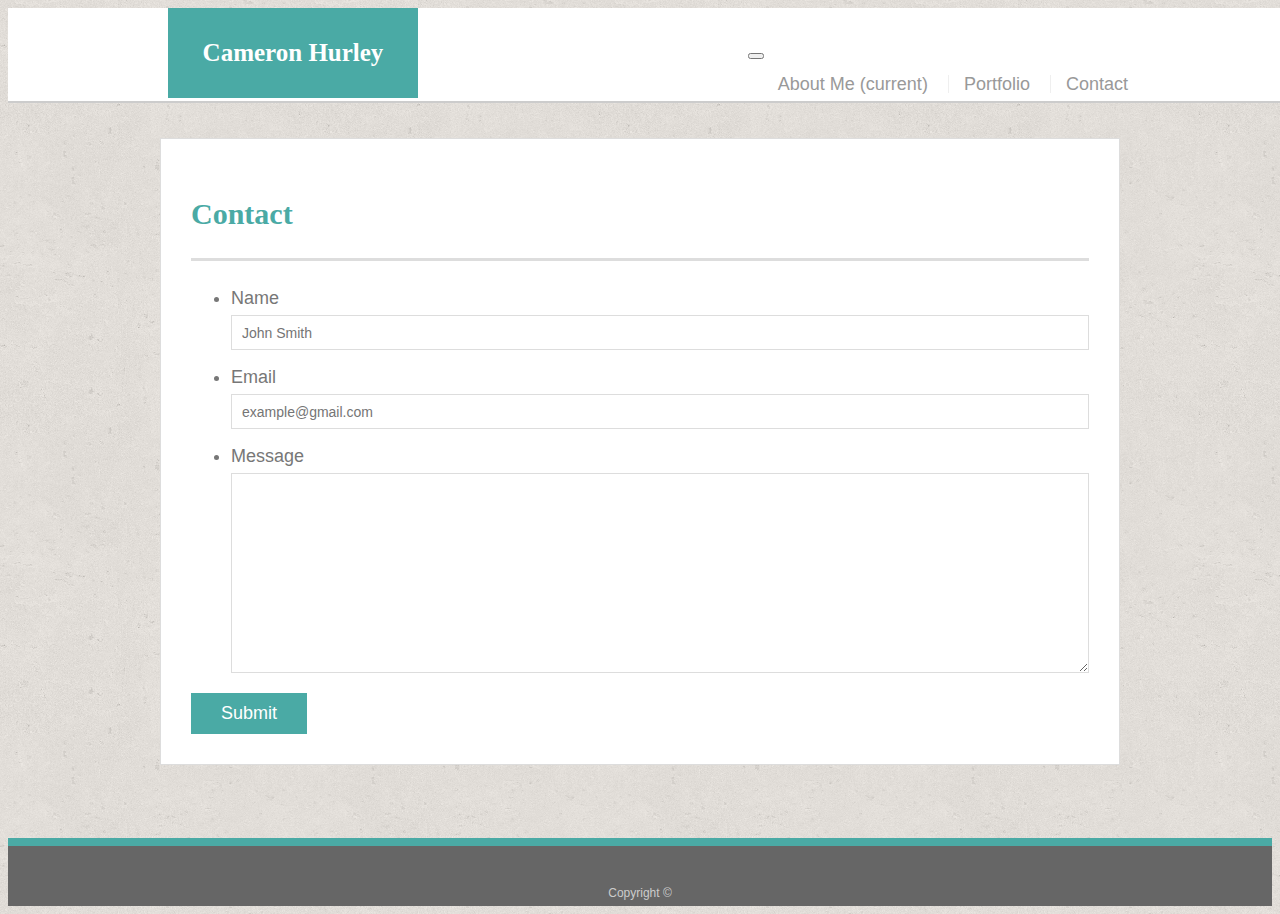
==== contact.html @ b27f51d9 "Initial commit of Bootstrap Portfolio" ====
<!DOCTYPE html>
<html>

<head>
    <meta charset="utf-8">
    <meta lang="en">
    <meta http-equiv="X-UA-Compatible" content="IE=edge">
    <title>Contact</title>

    <meta name="viewport" content="width=device-width, initial-scale=1">

    <link rel="stylesheet" href="https://stackpath.bootstrapcdn.com/bootstrap/4.1.1/css/bootstrap.min.css" integrity="sha384-WskhaSGFgHYWDcbwN70/dfYBj47jz9qbsMId/iRN3ewGhXQFZCSftd1LZCfmhktB"
        crossorigin="anonymous">

    <link rel="stylesheet" type="text/css" href="assets/css/style.css">

</head>

<body style="background: url(assets/images/cork-wallet.png)">

    <header id="masthead">
        <div class="container">
            <a href="index.html" id="logo"> Cameron Hurley </a>
            <nav class="navbar navbar-expand-lg navbar-light bg-light">
                <button class="navbar-toggler" type="button" data-toggle="collapse" data-target="#navbarNavAltMarkup" aria-controls="navbarNavAltMarkup"
                    aria-expanded="false" aria-label="Toggle navigation">
                    <span class="navbar-toggler-icon"></span>
                </button>
                <div class="collapse navbar-collapse" id="navbarNavAltMarkup">
                    <div class="navbar-nav">
                        <a class="nav-item nav-link active" href="index.html">About Me
                            <span class="sr-only">(current)</span>
                        </a>
                        <a class="nav-item nav-link" href="portfolio.html">Portfolio</a>
                        <a class="nav-item nav-link" href="contact.html">Contact</a>

                    </div>
                </div>
            </nav>
        </div>
    </header>

    <div id="main-container" class="container">
        <section class="main-section">
            <h1>Contact</h1>

            <form id="contact-form">
                <ul>
                    <li>
                        <label for="name">Name</label>
                        <input type="text" id="name" name="name" placeholder="John Smith" required="required">
                    </li>
                    <li>
                        <label for="email">Email</label>
                        <input type="email" id="email" name="email" placeholder="example@gmail.com" required="required">
                    </li>
                    <li>
                        <label for="message">Message</label>
                        <textarea id="message" name="message" required="required"></textarea>
                    </li>
                </ul>
                <input class="btn btn-info" type="submit" value="Submit">
            </form>

        </section>

    </div>

    <footer>
        <div class="container">
            Copyright &copy;
        </div>
    </footer>
</body>

</html>
---- assets/css/style.css ----
body {
    font-family: Arial, "Helvetica Neue", Helvetica, sans-serif;
    font-size: 18px;
    line-height: 34px;
    color: #777;
    background: url("../images/concrete_seamless.png");
  }
  
  * {
    box-sizing: border-box;
  }
  
  /* general */
  
  .container {
    width: 100%;
    max-width: 960px;
    margin: 0 auto;
    clear: both;
  }
  
  h1,
  h2,
  h3,
  p {
    margin-bottom: 20px;
  }
  
  p:last-child {
    margin-bottom: 0;
  }
  
  h1,
  h2,
  h3 {
    font-family: Georgia, Times, "Times New Roman", serif;
    font-weight: 700;
    color: #4aaaa5;
  }
  
  h1 {
    padding-bottom: 20px;
    font-size: 30px;
    line-height: 49px;
    border-bottom: 3px solid #ddd;
  }
  
  h2,
  h3 {
    font-size: 22px;
  }
  
  /* header */
  
  #masthead {
    position: fixed;
    z-index: 99;
    width: 100%;
    margin: 0 0 30px;
    overflow: auto;
    color: #fff;
    background: #fff;
    border-bottom: 2px solid #ccc;
  }
  
  #logo {
    float: left;
    width: 250px;
    height: 90px;
    font-family: Georgia, Times, "Times New Roman", serif;
    font-size: 25px;
    font-weight: 700;
    line-height: 90px;
    color: #fff;
    text-align: center;
    text-decoration: none;
    background: #4aaaa5;
  }
  
  nav {
    float: right;
    margin-top: 25px;
  }
  
  nav a {
    display: inline-block;
    padding-left: 15px;
    margin-left: 15px;
    line-height: 18px;
    color: #999;
    text-decoration: none;
    border-left: 1px solid #efefef;
  }
  
  nav a:first-child {
    border-left: 0 none;
  }
  
  /* footer */
  
  footer {
    padding: 30px 0;
    clear: both;
    font-size: 12px;
    color: #fff;
    color: #ccc;
    text-align: center;
    background: #666;
    border-top: 8px solid #4aaaa5;
    height: 50px;
  }
  
  h3, h2 {
    padding-bottom: 20px;
    margin-bottom: 15px;
    line-height: 22px;
    border-bottom: 2px solid #eee;
  }
  
  /* main */
  
  #main-container {
    padding-top: 130px;
    min-height: calc(100vh - 70px);
  }
  
  .main-section {
    float: left;
    width: 100%;
    max-width: 960px;
    padding: 30px;
    margin: 0 0 40px;
    background: #fff;
    border: 1px solid #ddd;
  }
  
  /* portfolio page */
  
  .work {
    position: relative;
    float: left;
    width: 274px;
    margin: 20px 0 25px;
    overflow: auto;
  }
  
  .work:nth-child(even) {
    margin-right: 40px;
  }
  
  .work img {
    width: 100%;
    border: 0 none;
    opacity: 0.8;
  }
  
  .work h3 {
    position: absolute;
    bottom: 20px;
    width: 100%;
    padding: 15px;
    margin-bottom: 0;
    font-weight: 300;
    line-height: 30px;
    color: #fff;
    text-align: center;
    background: #4aaaa5;
    border-bottom: 0;
  }
  
  .auth-image {
    float: left;
    width: 200px;
    height: auto;
    margin-top: 10px;
    margin-right: 25px;
  }
  
  /* contact page */
  
  #contact-form ul {
    margin-bottom: 20px;
  }
  
  #contact-form li {
    margin-bottom: 10px;
  }
  
  label,
  input[type=text],
  input[type=email],
  textarea {
    display: block;
    width: 100%;
  }
  
  input[type=text],
  input[type=email],
  textarea {
    height: 35px;
    padding: 0 10px;
    font-size: 14px;
    border: 1px solid #ddd;
  }
  
  textarea {
    height: 200px;
  }
  
  input[type=submit] {
    padding: 10px 30px;
    font-size: 18px;
    color: #fff;
    cursor: pointer;
    background: #4aaaa5;
    border: 0 none;
  }

  .img-responsive {
    height: auto;
    max-width: 100%;
}
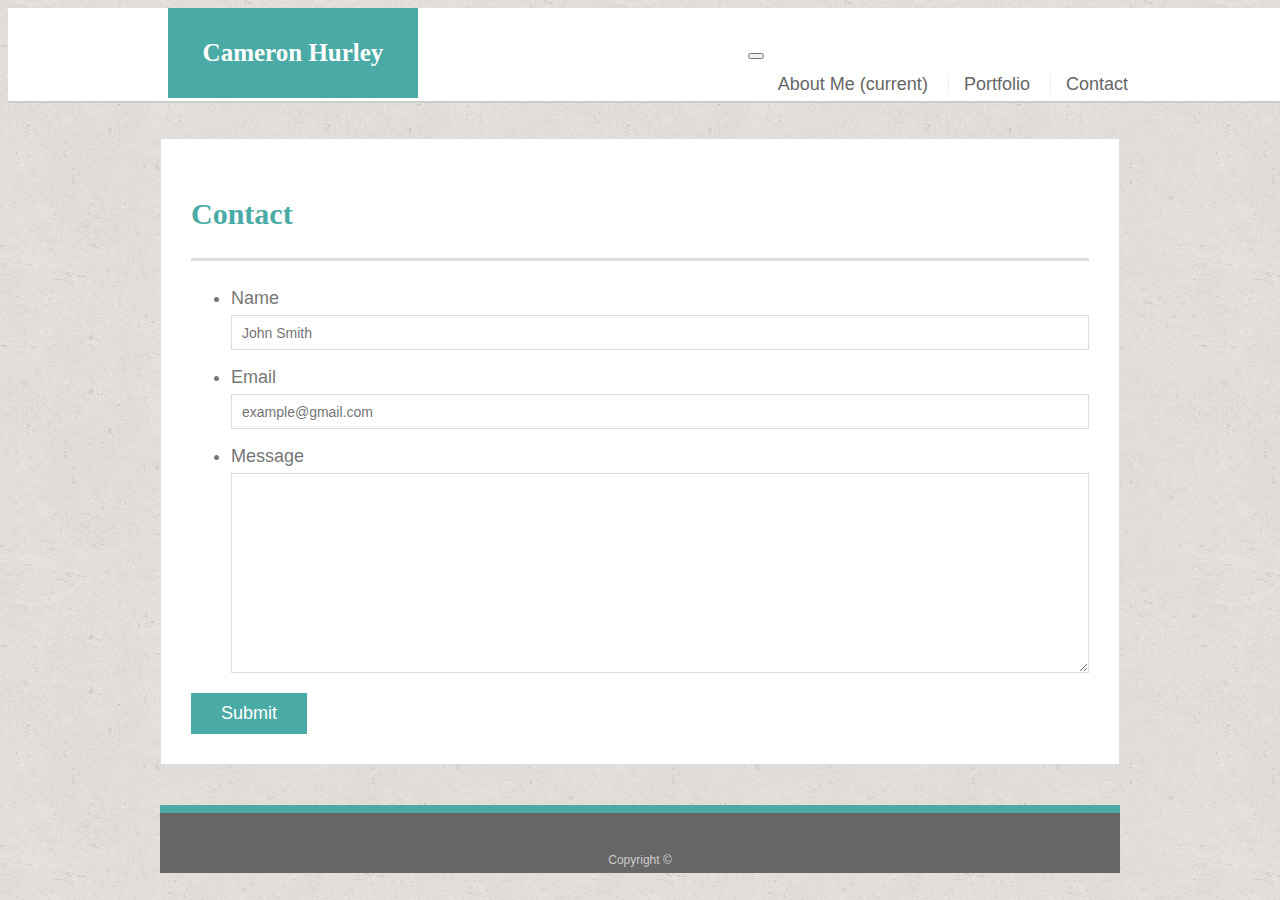
==== commit e5b09eaf: "commits" ====
--- a/contact.html
+++ b/contact.html
@@ -19,7 +19,10 @@
 <body style="background: url(assets/images/cork-wallet.png)">
 
     <header id="masthead">
-        <div class="container">
+        <div class="container" div class="row">
+
+                <!-- At md+ screens takes up half width (8/12) -->
+                <div class="col-md-8 col-xs-12"> 
             <a href="index.html" id="logo"> Cameron Hurley </a>
             <nav class="navbar navbar-expand-lg navbar-light bg-light">
                 <button class="navbar-toggler" type="button" data-toggle="collapse" data-target="#navbarNavAltMarkup" aria-controls="navbarNavAltMarkup"
@@ -40,7 +43,10 @@
         </div>
     </header>
 
-    <div id="main-container" class="container">
+    <div id="main-container" class="container" class="row">
+
+            <!-- At md+ screens takes up half width (8/12) -->
+            <div class="col-md-8 col-xs-12">
         <section class="main-section">
             <h1>Contact</h1>
 
--- a/assets/css/style.css
+++ b/assets/css/style.css
@@ -80,6 +80,9 @@
   nav {
     float: right;
     margin-top: 25px;
+    background: #fff;
+    background-color: #fff;
+    
   }
   
   nav a {
@@ -87,7 +90,7 @@
     padding-left: 15px;
     margin-left: 15px;
     line-height: 18px;
-    color: #999;
+    color: #666;
     text-decoration: none;
     border-left: 1px solid #efefef;
   }
@@ -140,6 +143,7 @@
     position: relative;
     float: left;
     width: 274px;
+    height: 274px;
     margin: 20px 0 25px;
     overflow: auto;
   }
@@ -150,8 +154,10 @@
   
   .work img {
     width: 100%;
-    border: 0 none;
+    height: 100%;
     opacity: 0.8;
+    border: 2px;
+    border-color: black;
   }
   
   .work h3 {
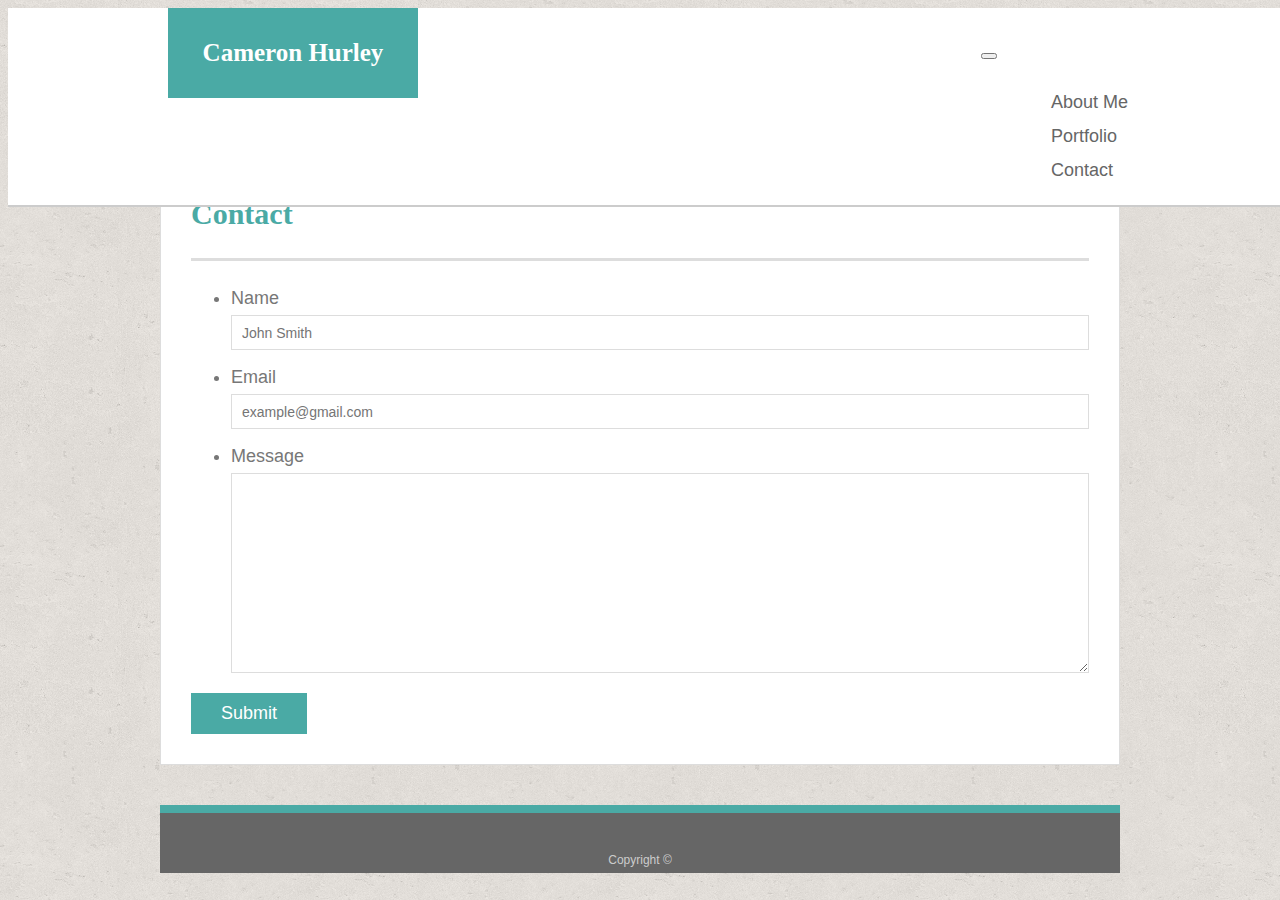
==== commit 7c9bba18: "make collapse button work for all 3 pages" ====
--- a/contact.html
+++ b/contact.html
@@ -14,6 +14,7 @@
 
     <link rel="stylesheet" type="text/css" href="assets/css/style.css">
 
+
 </head>
 
 <body style="background: url(assets/images/cork-wallet.png)">
@@ -21,62 +22,79 @@
     <header id="masthead">
         <div class="container" div class="row">
 
-                <!-- At md+ screens takes up half width (8/12) -->
-                <div class="col-md-8 col-xs-12"> 
-            <a href="index.html" id="logo"> Cameron Hurley </a>
-            <nav class="navbar navbar-expand-lg navbar-light bg-light">
-                <button class="navbar-toggler" type="button" data-toggle="collapse" data-target="#navbarNavAltMarkup" aria-controls="navbarNavAltMarkup"
-                    aria-expanded="false" aria-label="Toggle navigation">
-                    <span class="navbar-toggler-icon"></span>
-                </button>
-                <div class="collapse navbar-collapse" id="navbarNavAltMarkup">
-                    <div class="navbar-nav">
-                        <a class="nav-item nav-link active" href="index.html">About Me
-                            <span class="sr-only">(current)</span>
-                        </a>
-                        <a class="nav-item nav-link" href="portfolio.html">Portfolio</a>
-                        <a class="nav-item nav-link" href="contact.html">Contact</a>
+            <!-- At md+ screens takes up (8/12) -->
+            <div class="col-md-8 col-xs-12">
+                <a href="index.html" id="logo"> Cameron Hurley </a>
+
+                <nav class="navbar navbar-expand-lg navbar-light bg-light">
+
+                    <!-- Our brand / logo -->
+                    <button class="navbar-toggler collapsed" type="button" data-toggle="collapse" data-target="#navbarNavDropdown" aria-controls="navbarNavDropdown"
+                        aria-expanded="false" aria-label="Toggle navigation">
+                        <span class="navbar-toggler-icon"></span>
+                    </button>
+
+                    <!-- Collapsible button -->
+                    <div class="navbar-collapse collapse" id="navbarNavDropdown" style="">
+                        <ul class="navbar-nav ml-auto">
+
+                            <!-- The links of our navbar -->
+                            <li class="nav-item">
+                                <a class="nav-link" href="index.html">About Me</a>
+                            </li>
+
+                            <li class="nav-item">
+                                <a class="nav-link" href="portfolio.html">Portfolio</a>
+                            </li>
+
+                            <li class="nav-item">
+                                <a class="nav-link" href="contact.html">Contact</a>
+                            </li>
 
                     </div>
-                </div>
-            </nav>
-        </div>
+                </nav>
+
+            </div>
     </header>
 
     <div id="main-container" class="container" class="row">
 
-            <!-- At md+ screens takes up half width (8/12) -->
-            <div class="col-md-8 col-xs-12">
-        <section class="main-section">
-            <h1>Contact</h1>
+        <!-- At md+ screens takes up (8/12) -->
+        <div class="col-md-8 col-xs-12">
+            <section class="main-section">
+                <h1>Contact</h1>
 
-            <form id="contact-form">
-                <ul>
-                    <li>
-                        <label for="name">Name</label>
-                        <input type="text" id="name" name="name" placeholder="John Smith" required="required">
-                    </li>
-                    <li>
-                        <label for="email">Email</label>
-                        <input type="email" id="email" name="email" placeholder="example@gmail.com" required="required">
-                    </li>
-                    <li>
-                        <label for="message">Message</label>
-                        <textarea id="message" name="message" required="required"></textarea>
-                    </li>
-                </ul>
-                <input class="btn btn-info" type="submit" value="Submit">
-            </form>
+                <form id="contact-form">
+                    <ul>
+                        <li>
+                            <label for="name">Name</label>
+                            <input type="text" id="name" name="name" placeholder="John Smith" required="required">
+                        </li>
+                        <li>
+                            <label for="email">Email</label>
+                            <input type="email" id="email" name="email" placeholder="example@gmail.com" required="required">
+                        </li>
+                        <li>
+                            <label for="message">Message</label>
+                            <textarea id="message" name="message" required="required"></textarea>
+                        </li>
+                    </ul>
+                    <input class="btn btn-info" type="submit" value="Submit">
+                </form>
 
-        </section>
+            </section>
 
-    </div>
+        </div>
 
-    <footer>
-        <div class="container">
-            Copyright &copy;
-        </div>
-    </footer>
+        <script src="https://cdnjs.cloudflare.com/ajax/libs/jquery/3.2.1/jquery.min.js"></script>
+
+        <script src="https://maxcdn.bootstrapcdn.com/bootstrap/4.0.0/js/bootstrap.min.js"></script>
+
+        <footer>
+            <div class="container">
+                Copyright &copy;
+            </div>
+        </footer>
 </body>
 
 </html>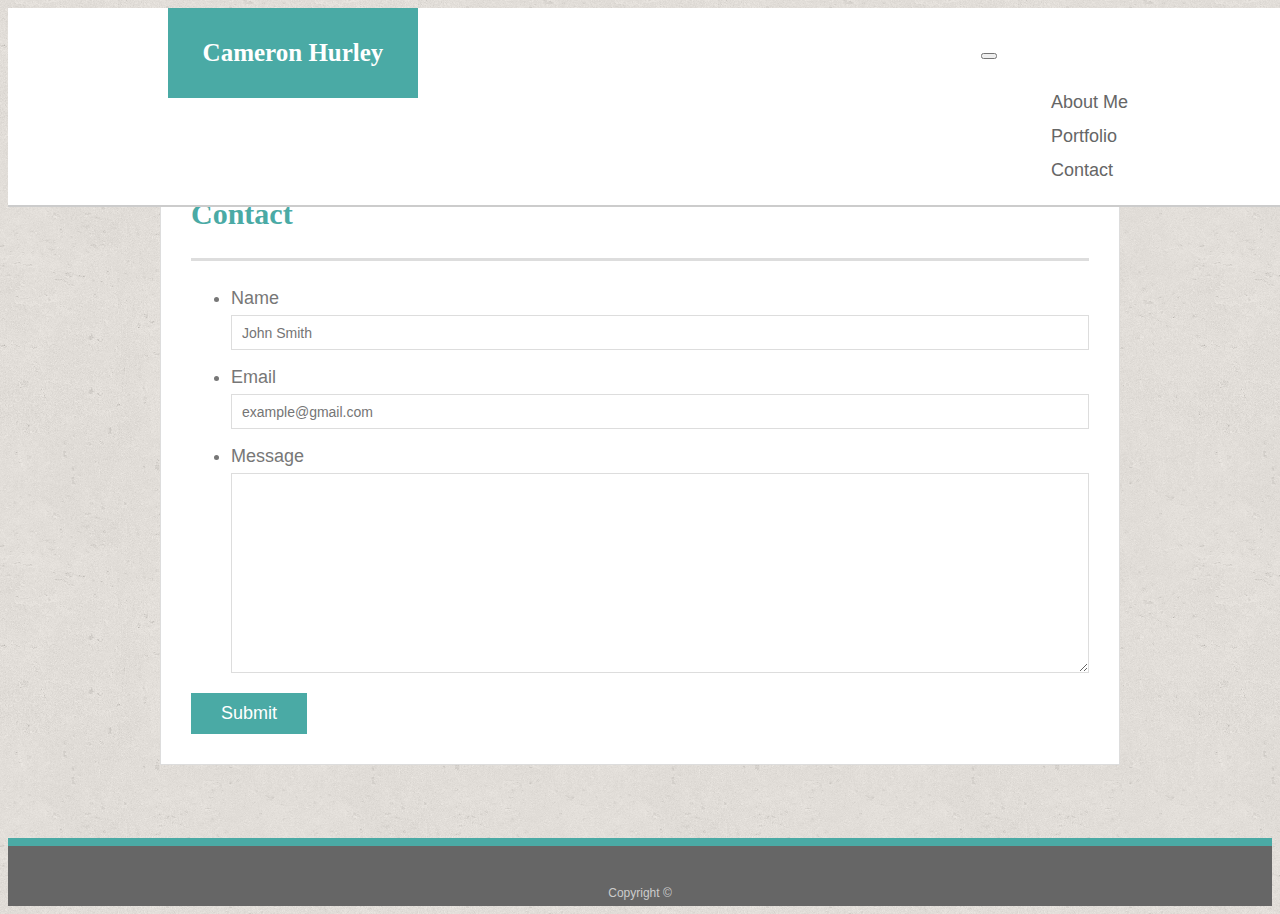
==== commit 7711f14c: "clean up code" ====
--- a/contact.html
+++ b/contact.html
@@ -20,7 +20,7 @@
 <body style="background: url(assets/images/cork-wallet.png)">
 
     <header id="masthead">
-        <div class="container" div class="row">
+        <div class="container" class="row">
 
             <!-- At md+ screens takes up (8/12) -->
             <div class="col-md-8 col-xs-12">
@@ -35,7 +35,7 @@
                     </button>
 
                     <!-- Collapsible button -->
-                    <div class="navbar-collapse collapse" id="navbarNavDropdown" style="">
+                    <div class="navbar-collapse collapse" id="navbarNavDropdown">
                         <ul class="navbar-nav ml-auto">
 
                             <!-- The links of our navbar -->
@@ -85,16 +85,17 @@
             </section>
 
         </div>
+    </div>
 
-        <script src="https://cdnjs.cloudflare.com/ajax/libs/jquery/3.2.1/jquery.min.js"></script>
+    <script src="https://cdnjs.cloudflare.com/ajax/libs/jquery/3.2.1/jquery.min.js"></script>
 
-        <script src="https://maxcdn.bootstrapcdn.com/bootstrap/4.0.0/js/bootstrap.min.js"></script>
+    <script src="https://maxcdn.bootstrapcdn.com/bootstrap/4.0.0/js/bootstrap.min.js"></script>
 
-        <footer>
-            <div class="container">
-                Copyright &copy;
-            </div>
-        </footer>
+    <footer class="col-md-8 col-xs-12">
+        <div class="container">
+            Copyright &copy;
+        </div>
+    </footer>
 </body>
 
 </html>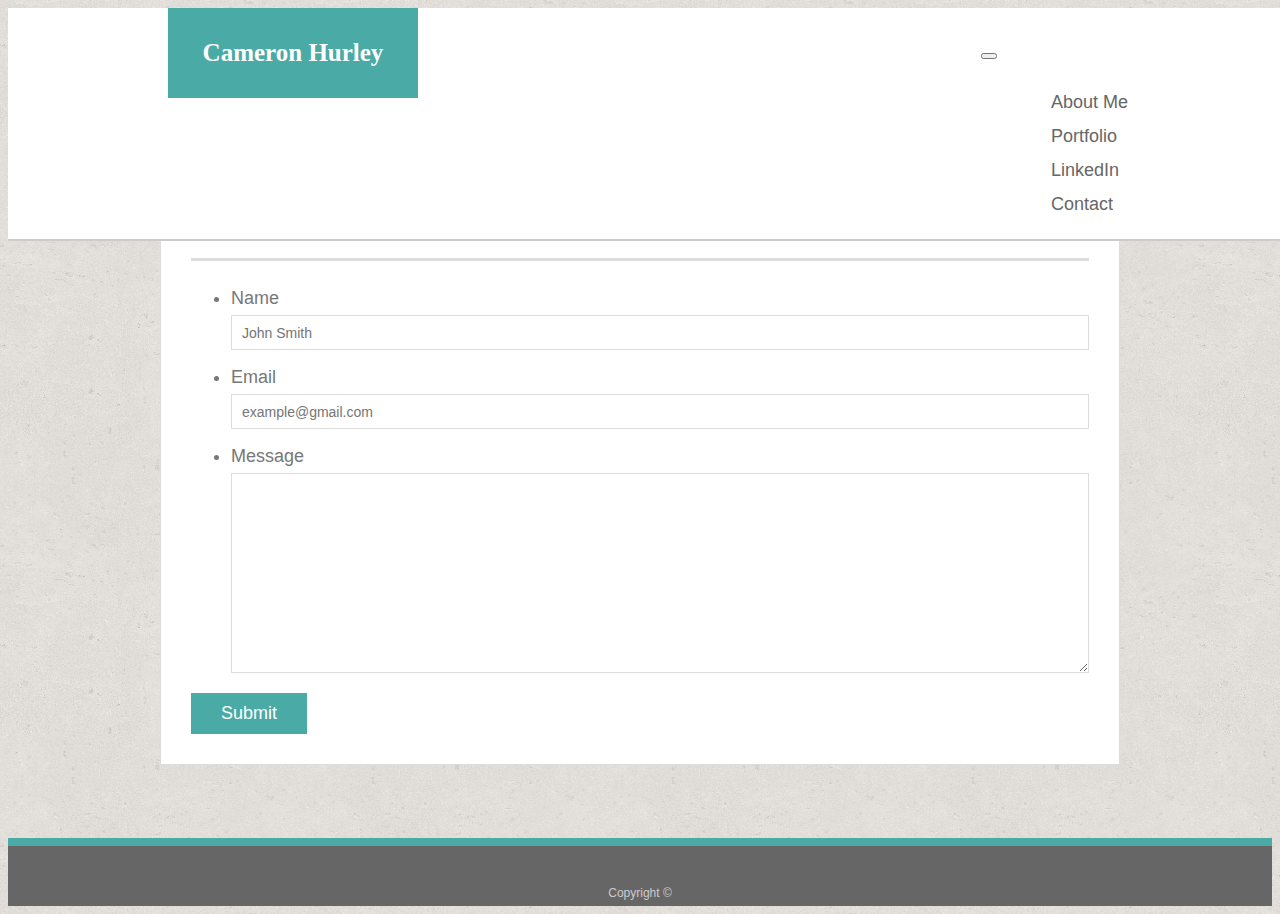
==== commit 6bb3e455: "added pics to portfolio section, made buttons on pics to open up project" ====
--- a/contact.html
+++ b/contact.html
@@ -46,7 +46,9 @@
                             <li class="nav-item">
                                 <a class="nav-link" href="portfolio.html">Portfolio</a>
                             </li>
-
+                            <li class="nav-item">
+                                <a class="nav-link" href="https://www.linkedin.com/in/cameron-hurley-459a4238/" target="_blank">LinkedIn</a>
+                            </li>
                             <li class="nav-item">
                                 <a class="nav-link" href="contact.html">Contact</a>
                             </li>
